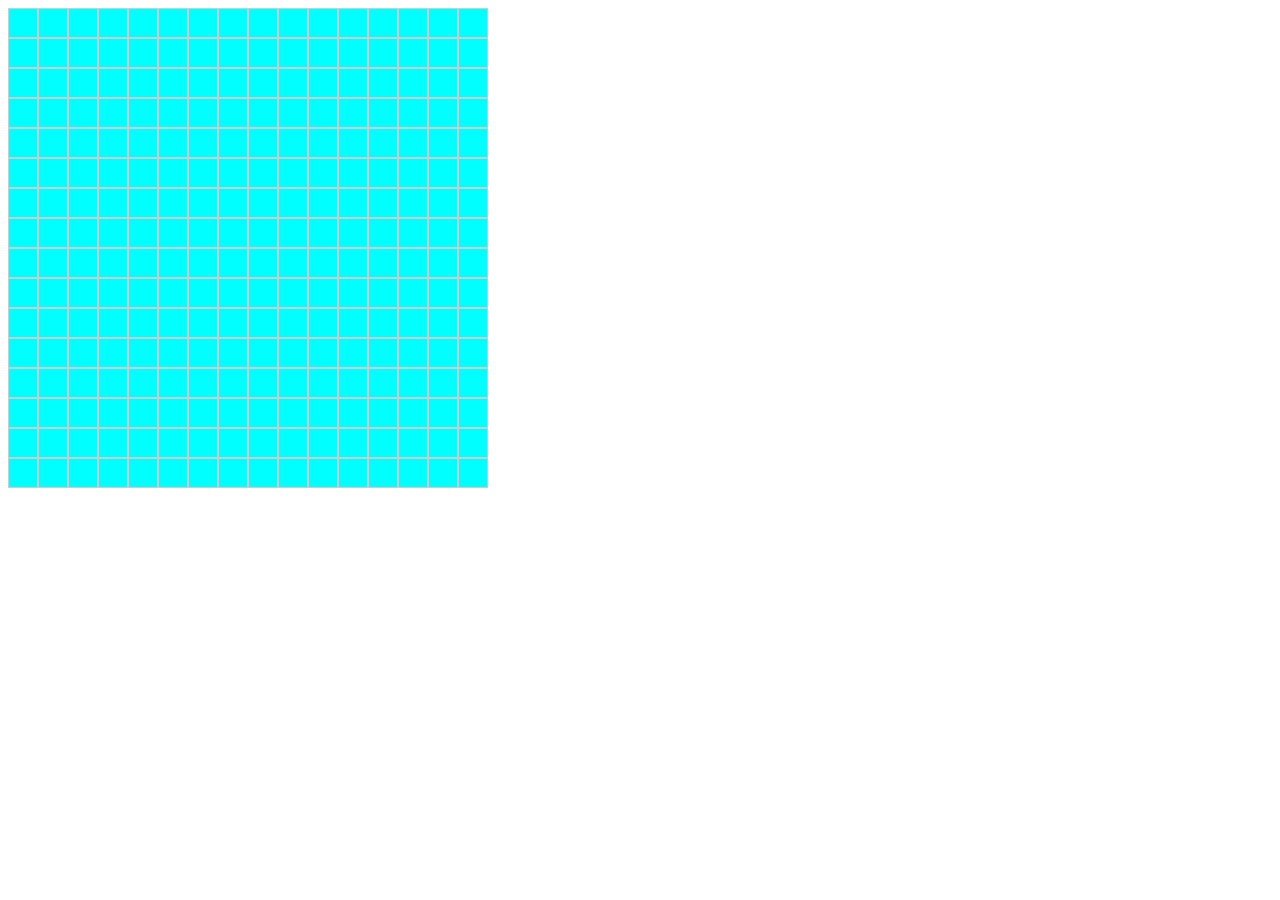
==== mini-projects/Etch-a-Sketch/index.html @ b283e6f5 "Generate 16x16 grid of squares dynamically with JS" ====
<!DOCTYPE html>
<html lang="en">
<head>
    <meta charset="UTF-8">
    <meta name="viewport" content="width=device-width, initial-scale=1.0">
    <link rel="stylesheet" href="style.css">
    <title>Etch-a-Sketch website</title>
</head>
<body>
    <script src="script.js" defer></script>
    <div id="grid-container"></div>
</body>
</html>
---- mini-projects/Etch-a-Sketch/style.css ----
#grid-container{
    display: flex;
    flex-wrap: wrap;
    height: 480px;
    width: 480px;
}

.square{
    width: calc(100% / 16);
    height: calc(100% / 16);
    box-sizing: border-box;
    border: 1px solid #ccc;
    background-color: aqua;
}
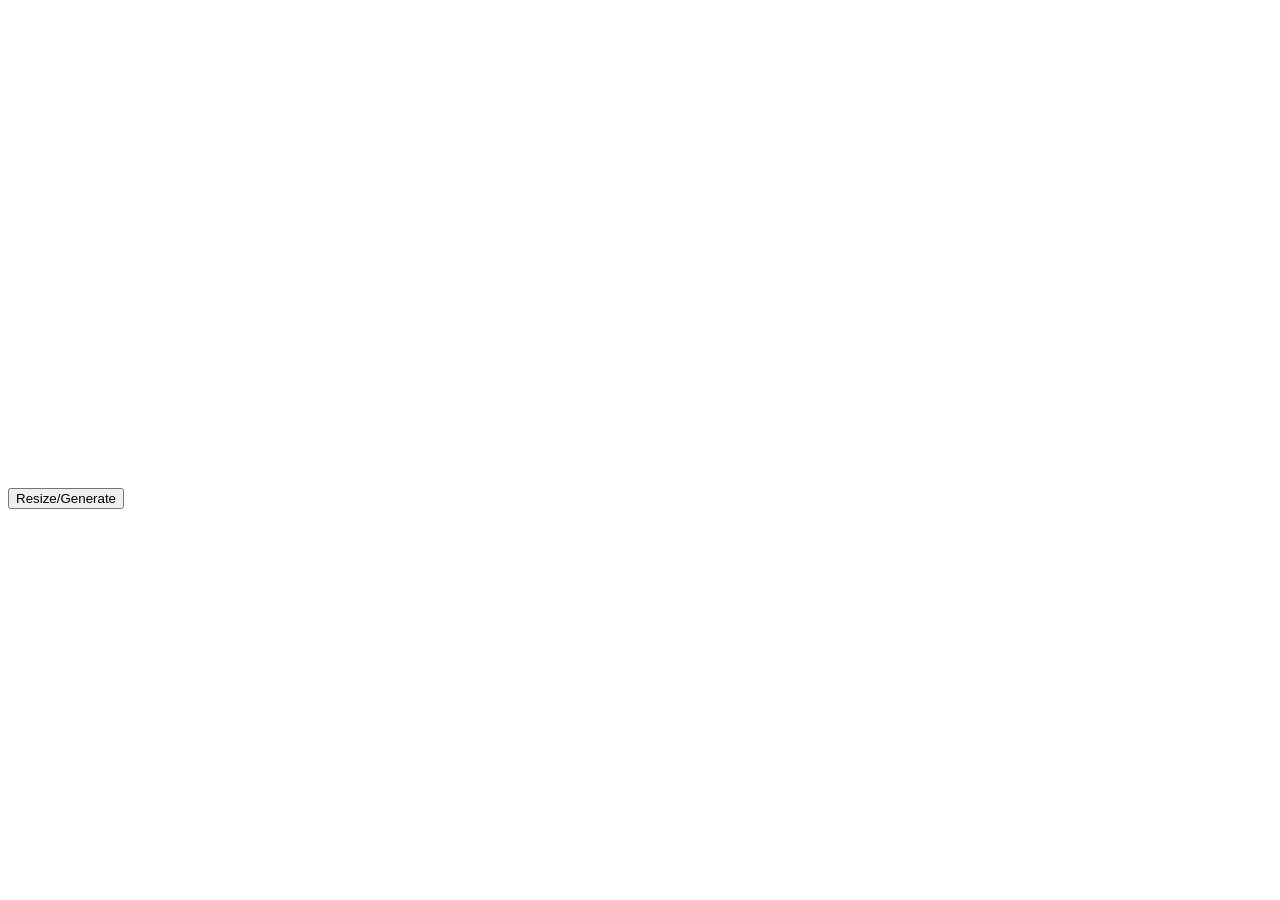
==== commit 3b648e51: "Make grid size dynamic and remove borders for cleaner look" ====
--- a/mini-projects/Etch-a-Sketch/index.html
+++ b/mini-projects/Etch-a-Sketch/index.html
@@ -9,5 +9,6 @@
 <body>
     <script src="script.js" defer></script>
     <div id="grid-container"></div>
+    <button id="resizebtn">Resize/Generate</button>
 </body>
 </html>
--- a/mini-projects/Etch-a-Sketch/style.css
+++ b/mini-projects/Etch-a-Sketch/style.css
@@ -6,9 +6,10 @@
 }
 
 .square{
-    width: calc(100% / 16);
-    height: calc(100% / 16);
+    /* width: calc(100% / 16);
+    height: calc(100% / 16); */
     box-sizing: border-box;
-    border: 1px solid #ccc;
+    /* border: 1px solid #ccc; */
     background-color: aqua;
-}+}
+
